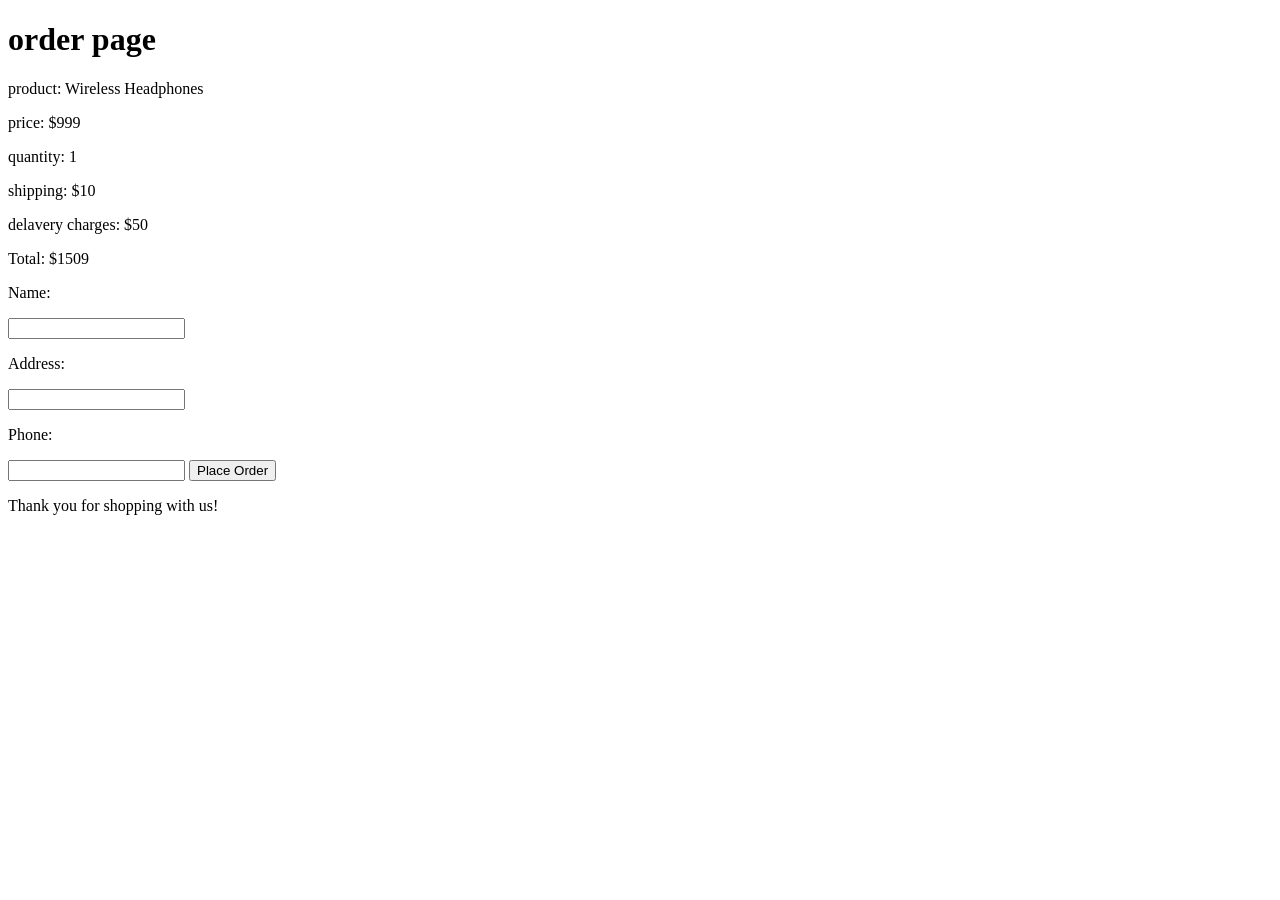
==== order1.html @ 3436c5ae "added online shoping" ====
<!DOCTYPE html>
<html lang="en">
<head>
  <meta charset="UTF-8">
  <meta name="viewport" content="width=device-width, initial-scale=1.0">
  
  </head>
  <body>
    
    <h1>order page</h1>
    <p>product: Wireless Headphones</p>
    <p>price: $999</p>
    <p>quantity: 1</p>
    <p>shipping: $10</p>
    <p>delavery charges: $50</p>
    <p>Total: $1509</p>
    <p>Name:</p>
    <input type="text">
    <p>Address:</p>
    <input type="text">
    <p>Phone:</p>
    <input type="text">
     
    <button>Place Order</button>
    <p>Thank you for shopping with us!</p>
    
    
     
  
  
    </body>
</html>
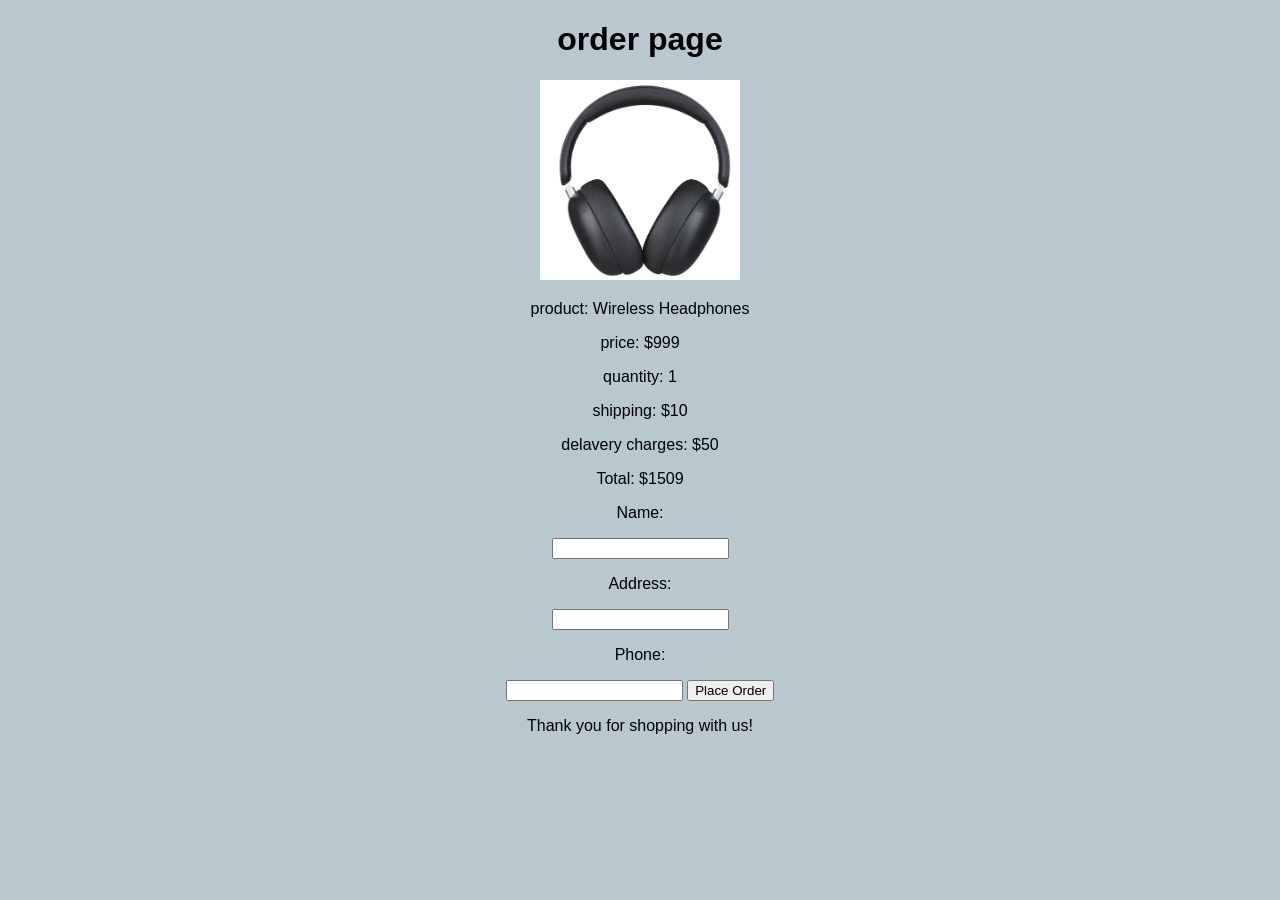
==== commit d2306791: "change it" ====
--- a/order1.html
+++ b/order1.html
@@ -3,11 +3,12 @@
 <head>
   <meta charset="UTF-8">
   <meta name="viewport" content="width=device-width, initial-scale=1.0">
-  
+  <link rel="stylesheet" href="order.css">
   </head>
   <body>
     
     <h1>order page</h1>
+    <img src="product 1.jpg.png" alt="Product 1">
     <p>product: Wireless Headphones</p>
     <p>price: $999</p>
     <p>quantity: 1</p>
--- a/order.css
+++ b/order.css
@@ -0,0 +1,10 @@
+img{
+    width: 200px;
+    height: 200px;
+}
+body {
+    font-family: Arial, sans-serif;
+    margin: 0;
+    background-color: rgb(185, 199, 206);
+    text-align: center;
+}
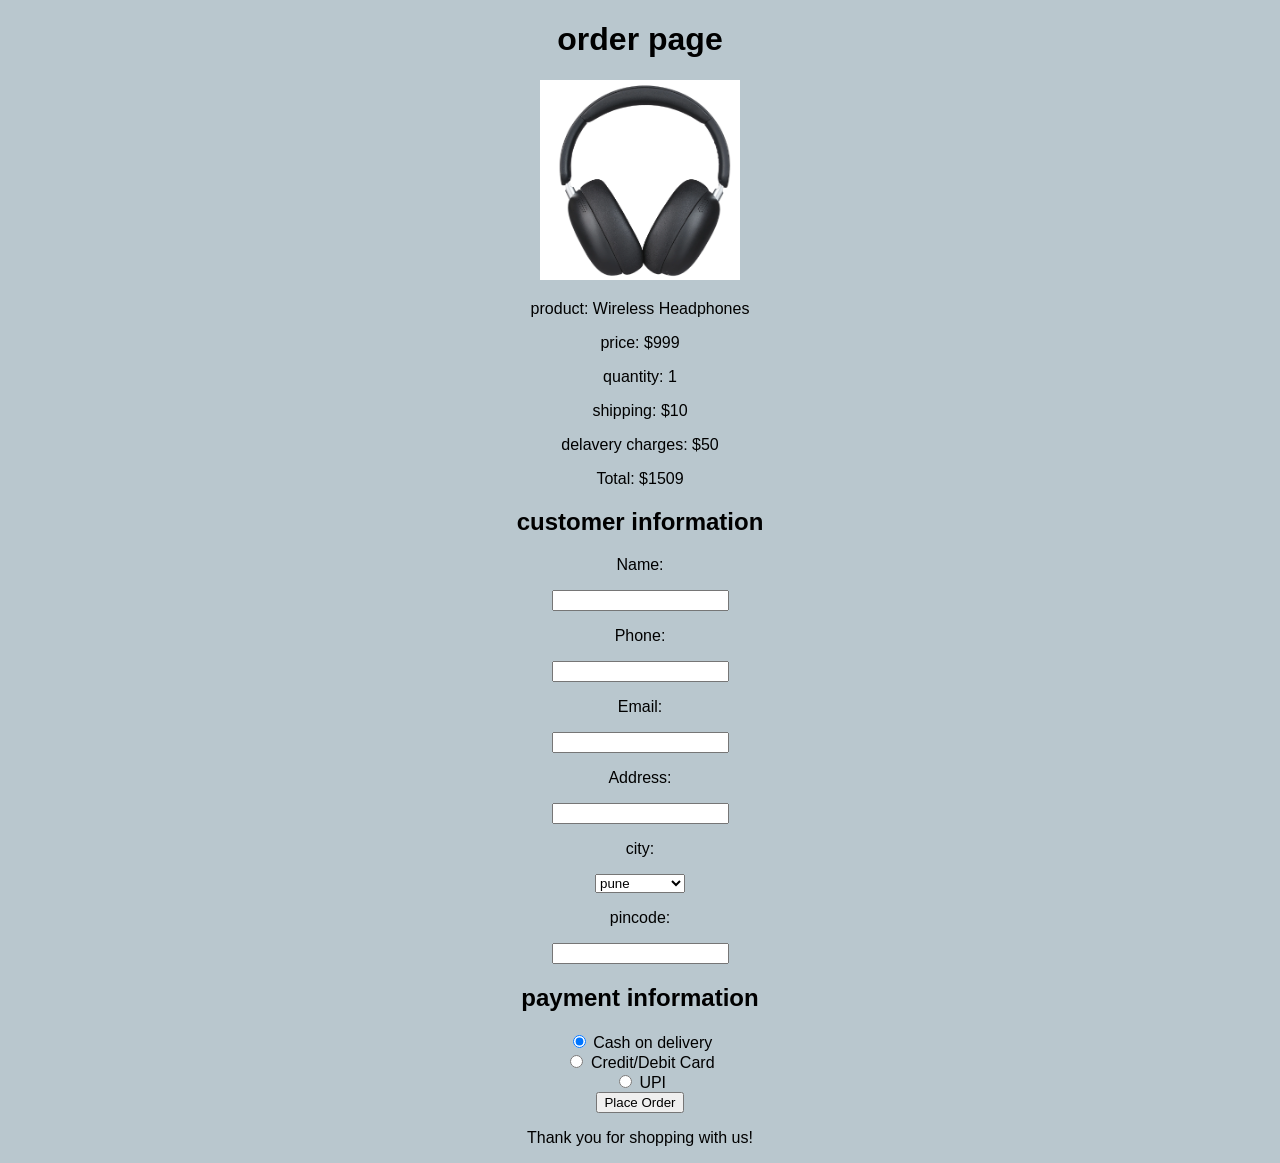
==== commit 332f4003: "update" ====
--- a/order1.html
+++ b/order1.html
@@ -15,14 +15,43 @@
     <p>shipping: $10</p>
     <p>delavery charges: $50</p>
     <p>Total: $1509</p>
+    <h2>customer information</h2>
     <p>Name:</p>
-    <input type="text">
-    <p>Address:</p>
     <input type="text">
     <p>Phone:</p>
     <input type="text">
-     
-    <button>Place Order</button>
+    <p>Email:</p>
+    <input type="email">
+    <p>Address:</p>
+    <input type="text">
+    <p>city:</p>
+    <select>
+      <option>pune</option>
+      <option>nagpur</option>
+      <option>mumbai</option>
+      <option>khamgaon</option>
+      <option>akola</option>
+      <option>balapur</option>
+      <option>bhusawal</option>
+      <option>buldana</option>
+      <option>chandrapur</option>
+      <option>dhule</option>
+      <option>jalgaon</option>
+      <option>kolhapur</option>
+      <option>latur</option>
+      <option>nashik</option>
+    </select>
+    <p>pincode:</p>
+    <input type="text">
+    <h2>payment information</h2>
+    <input type="radio" id="code" name="payment" checked>
+    <label for="code">Cash on delivery</label><br>
+    <input type="radio" id="card" name="payment">
+    <label for="card">Credit/Debit Card</label><br>
+    <input type="radio" id="upi" name="payment">
+    <label for="upi">UPI</label><br>
+
+    <button onclick="placeOrder()">Place Order</button>
     <p>Thank you for shopping with us!</p>
     
     
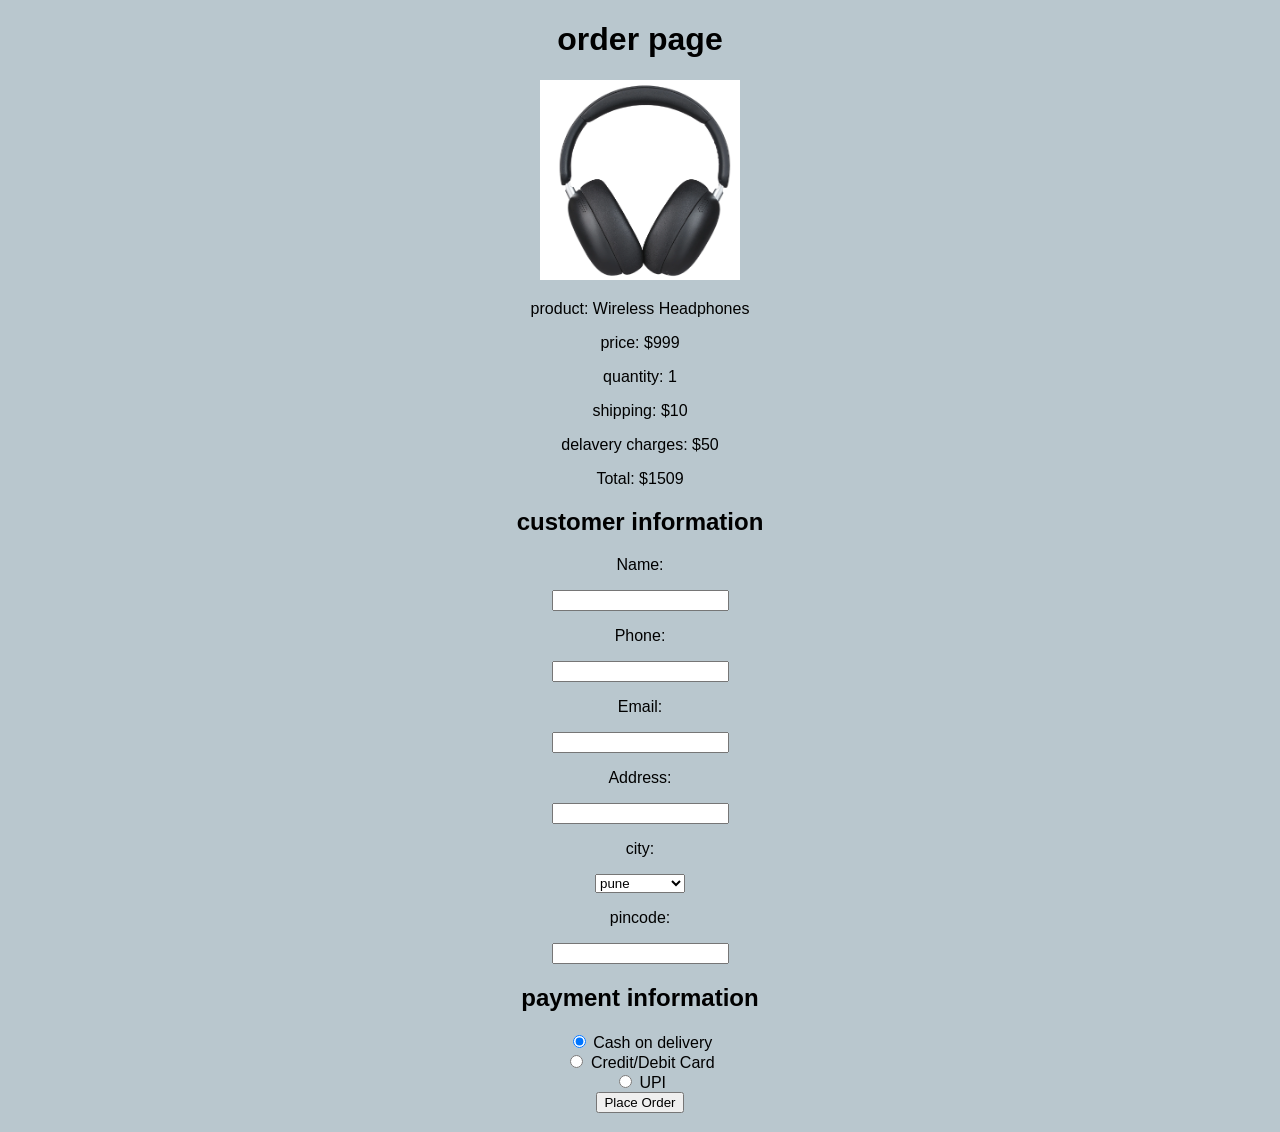
==== commit 80976471: "update" ====
--- a/order1.html
+++ b/order1.html
@@ -6,6 +6,7 @@
   <link rel="stylesheet" href="order.css">
   </head>
   <body>
+    <script src="order.js"></script>
     
     <h1>order page</h1>
     <img src="product 1.jpg.png" alt="Product 1">
@@ -52,7 +53,7 @@
     <label for="upi">UPI</label><br>
 
     <button onclick="placeOrder()">Place Order</button>
-    <p>Thank you for shopping with us!</p>
+    <h2 id="result"></h2>
     
     
      
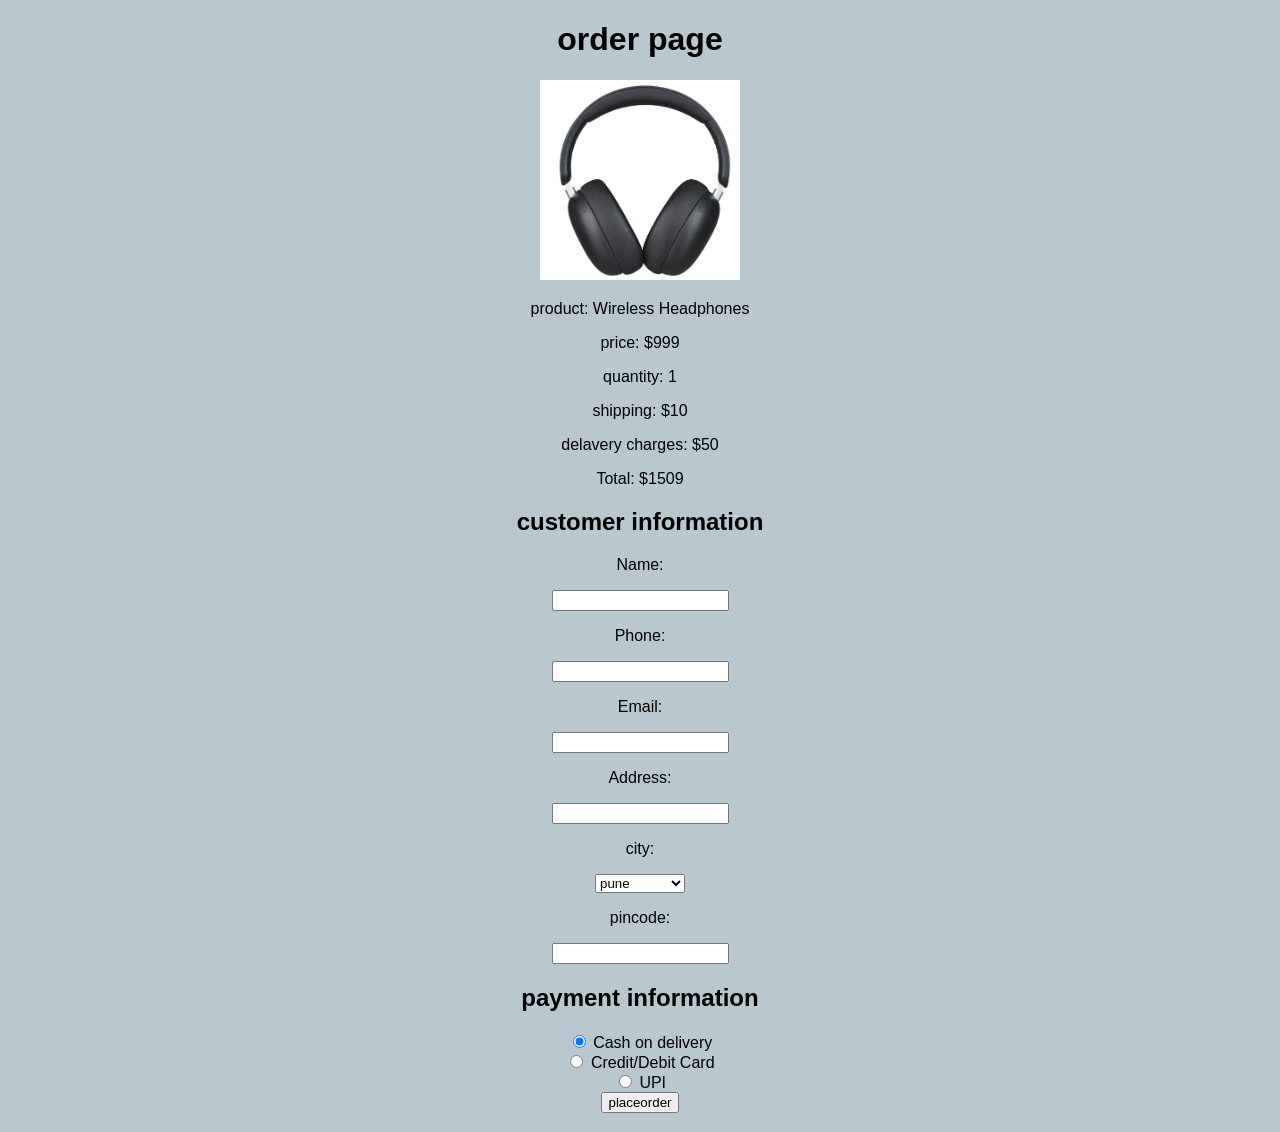
==== commit 84a103fd: "update" ====
--- a/order1.html
+++ b/order1.html
@@ -6,7 +6,7 @@
   <link rel="stylesheet" href="order.css">
   </head>
   <body>
-    <script src="order.js"></script>
+  
     
     <h1>order page</h1>
     <img src="product 1.jpg.png" alt="Product 1">
@@ -18,15 +18,15 @@
     <p>Total: $1509</p>
     <h2>customer information</h2>
     <p>Name:</p>
-    <input type="text">
+    <input type="text" id="name">
     <p>Phone:</p>
-    <input type="text">
+    <input type="text" id="phone">
     <p>Email:</p>
-    <input type="email">
+    <input type ="text" id="email">
     <p>Address:</p>
-    <input type="text">
+    <input type="text" id="address">
     <p>city:</p>
-    <select>
+    <select id="city">
       <option>pune</option>
       <option>nagpur</option>
       <option>mumbai</option>
@@ -43,7 +43,7 @@
       <option>nashik</option>
     </select>
     <p>pincode:</p>
-    <input type="text">
+    <input type="text" id="pincode">
     <h2>payment information</h2>
     <input type="radio" id="code" name="payment" checked>
     <label for="code">Cash on delivery</label><br>
@@ -51,9 +51,9 @@
     <label for="card">Credit/Debit Card</label><br>
     <input type="radio" id="upi" name="payment">
     <label for="upi">UPI</label><br>
-
-    <button onclick="placeOrder()">Place Order</button>
+    <button onclick="placeorder()">placeorder</button>
     <h2 id="result"></h2>
+    <script src="order.js"></script>
     
     
      
